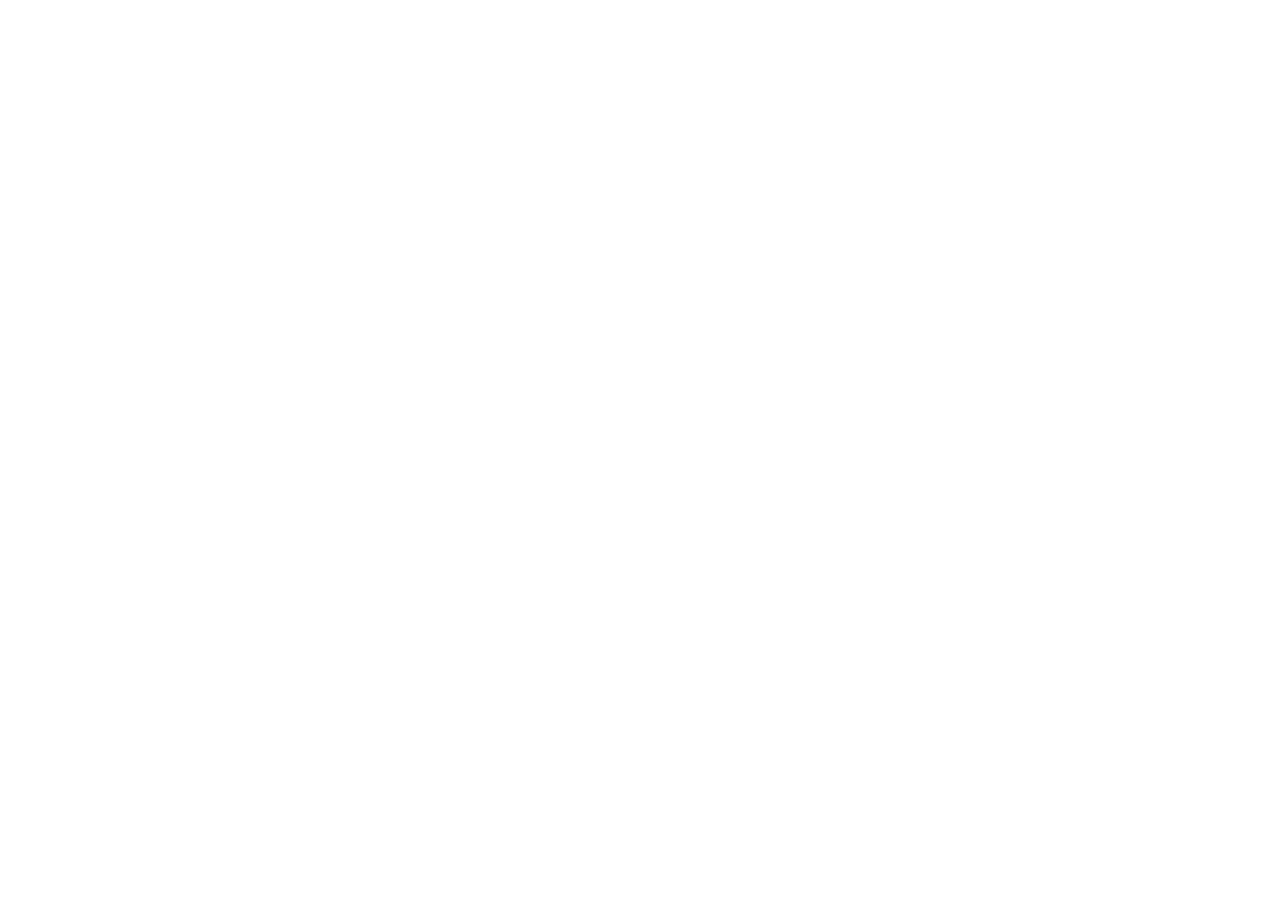
==== varta_Bilchogo.html @ 0e91a473 "2я страница" ====
<!DOCTYPE html>
<html lang="en">

<head>
    <meta charset="UTF-8" />
    <meta name="viewport" content="width=device-width, initial-scale=1.0" />
    <title>Document</title>
    <link rel="stylesheet" href="./css/style.css" />
</head>

<body>

    <div class="tn-atom__videoiframe" data-vimeoid="444493763" style="width:100%; height:100%;"><iframe
            class="t-iframe loaded"
            data-original="//player.vimeo.com/video/444493763?color=ffffff&amp;badge=0&amp;title=0&amp;byline=0&amp;portrait=0"
            width="100%" height="100%" frameborder="0" webkitallowfullscreen="" mozallowfullscreen="" allowfullscreen=""
            src="//player.vimeo.com/video/444493763?color=ffffff&amp;badge=0&amp;title=0&amp;byline=0&amp;portrait=0"></iframe>
    </div>

</body>

</html>
---- css/style.css ----
body {
  margin-bottom: 20px;
}

.modalComponent-video {
  position: relative;
  box-sizing: border-box;
}

a,
.player,
.player h1,
.player h2,
p {
  display: block;
  font-weight: 400;
  font-size: 20px;
  color: #333;
  padding-left: 10px;
  padding-top: 10px;
  margin: 0;
}
header {
  background-color: rgb(153, 144, 207);
}

/* 
width: 1px;
background: transparent;
border-radius: 0; 
background-color: initial; */

.vimeo-iframe {
  width: 800px;
  border-radius: 0;
}
/* 
.data_citing {
  padding: 0;
  margin: 0;
} */
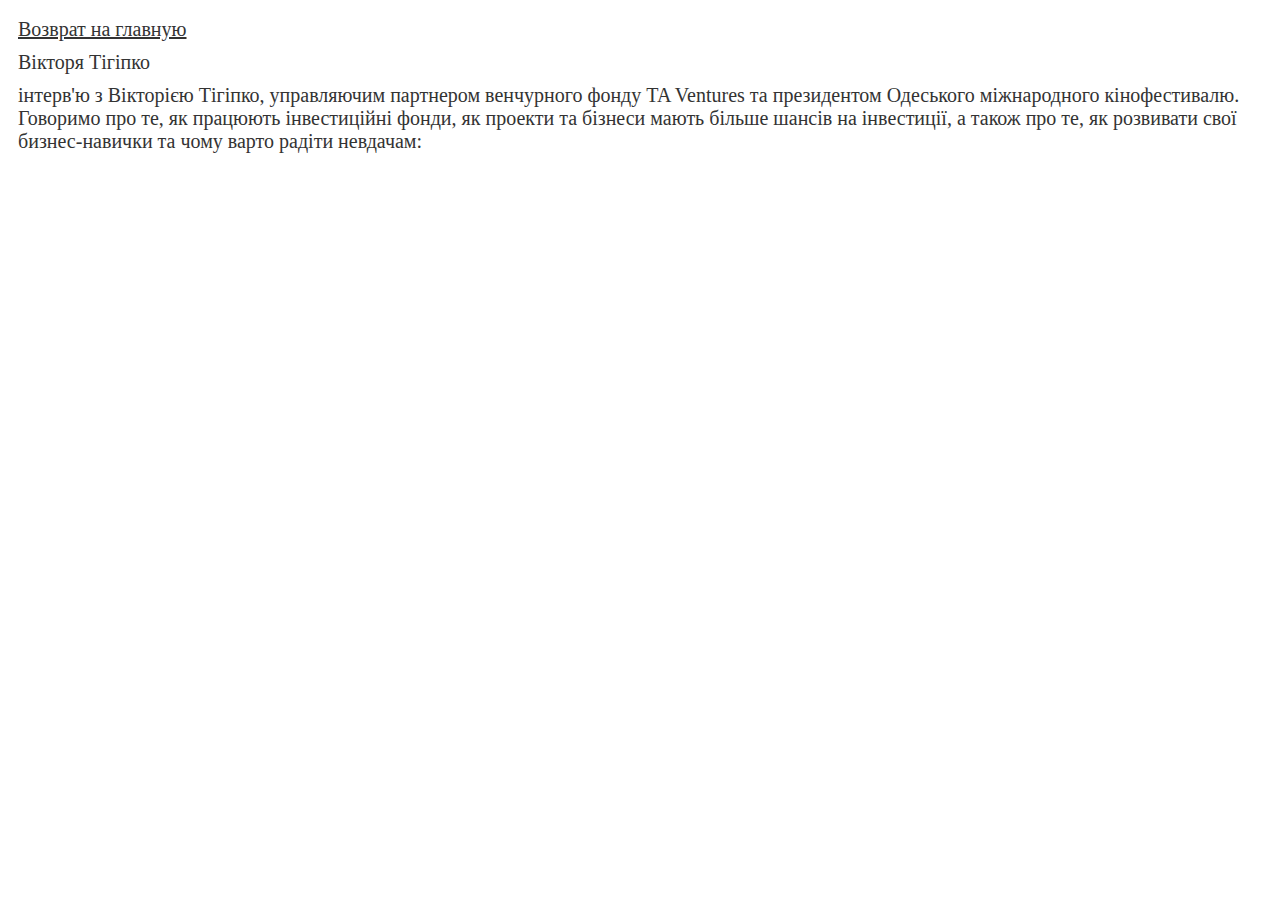
==== commit fb86a3f2: "страничку" ====
--- a/varta_Bilchogo.html
+++ b/varta_Bilchogo.html
@@ -10,13 +10,21 @@
 
 <body>
 
-    <div class="tn-atom__videoiframe" data-vimeoid="444493763" style="width:100%; height:100%;"><iframe
-            class="t-iframe loaded"
+    <a href="./index.html"> Возврат на главную </a>
+
+    <p class="modalComponent-title">
+        Вікторя Тігіпко
+    </p>
+    <p>інтерв'ю з Вікторією Тігіпко, управляючим партнером венчурного фонду TA Ventures та президентом Одеського
+        міжнародного кінофестивалю. Говоримо про те, як працюють інвестиційні фонди, як проекти та бізнеси мають
+        більше шансів на інвестиції, а також про те, як розвивати свої бизнес-навички та чому варто радіти невдачам:</p>
+
+    <div class="tn-atom__videoiframe" data-vimeoid="444493763" style="width: 100%; height: 100%">
+        <iframe class="t-iframe loaded"
             data-original="//player.vimeo.com/video/444493763?color=ffffff&amp;badge=0&amp;title=0&amp;byline=0&amp;portrait=0"
-            width="100%" height="100%" frameborder="0" webkitallowfullscreen="" mozallowfullscreen="" allowfullscreen=""
+            width="100%" height="600" frameborder="0" webkitallowfullscreen="" mozallowfullscreen="" allowfullscreen=""
             src="//player.vimeo.com/video/444493763?color=ffffff&amp;badge=0&amp;title=0&amp;byline=0&amp;portrait=0"></iframe>
     </div>
-
 </body>
 
 </html>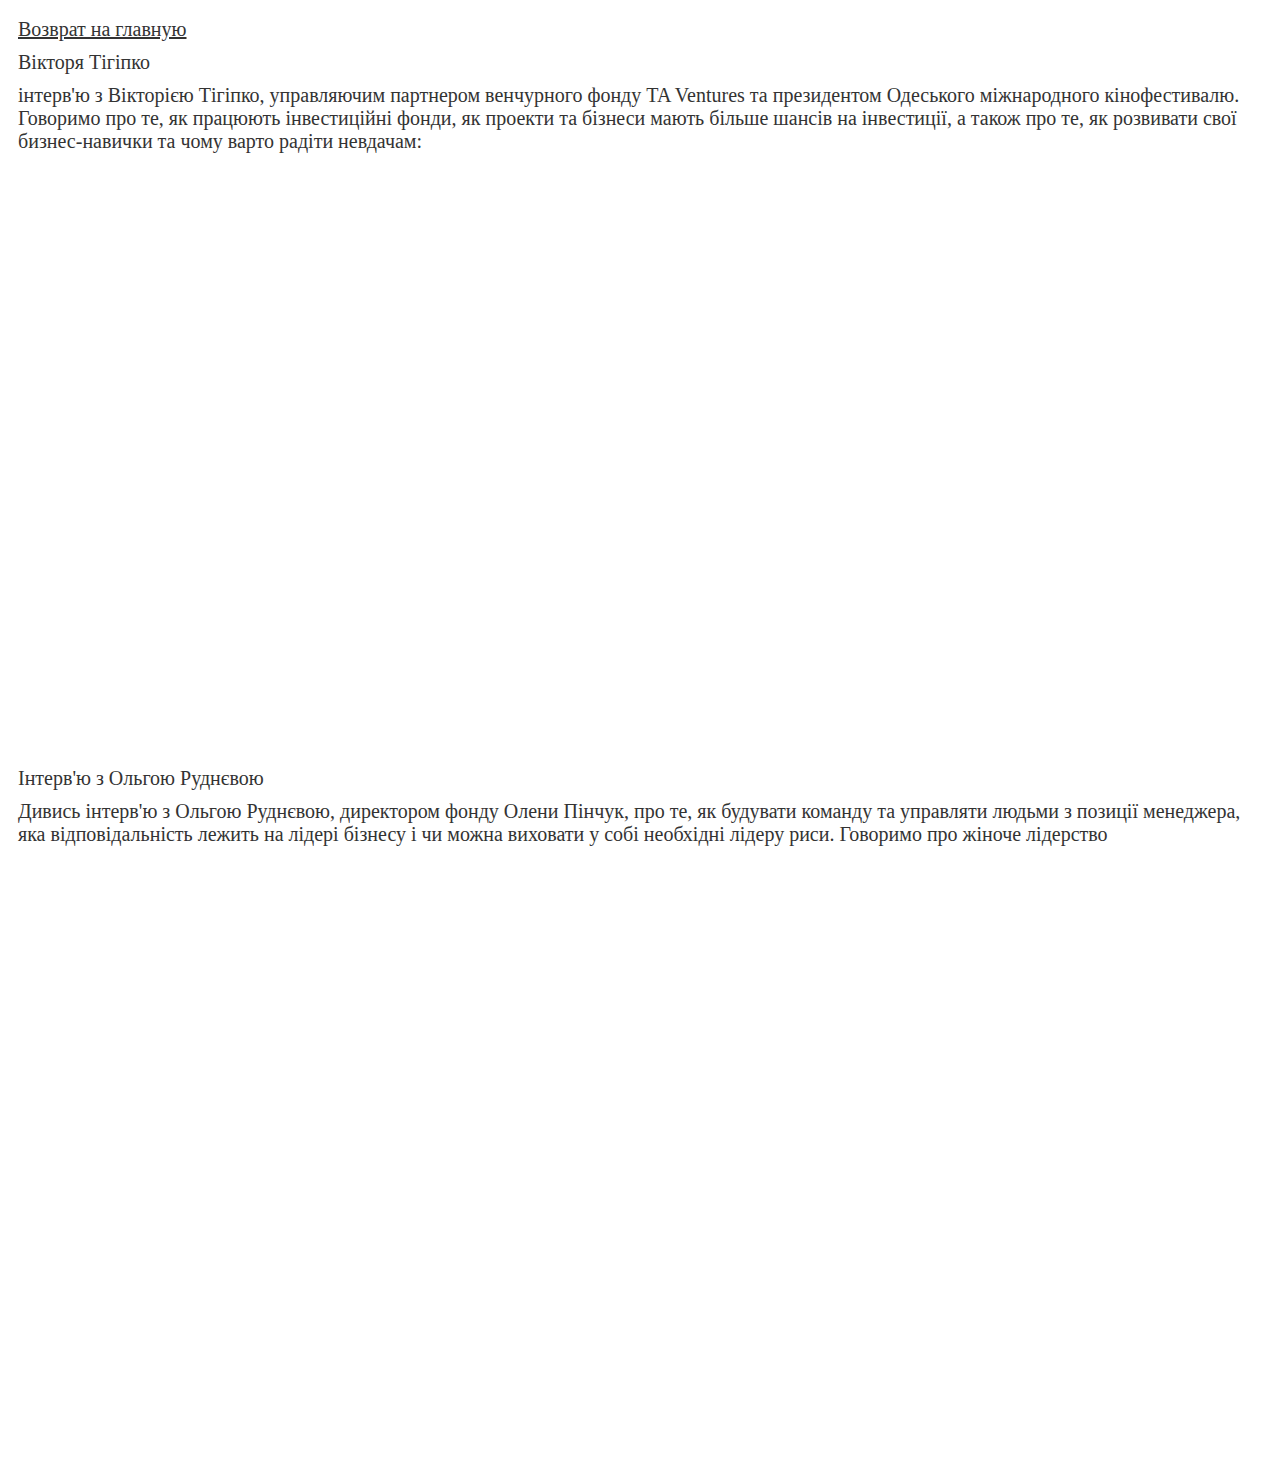
==== commit 5b352a44: "lj,fdbn Інтерв'ю з Ольгою Руднєвою" ====
--- a/varta_Bilchogo.html
+++ b/varta_Bilchogo.html
@@ -25,6 +25,25 @@
             width="100%" height="600" frameborder="0" webkitallowfullscreen="" mozallowfullscreen="" allowfullscreen=""
             src="//player.vimeo.com/video/444493763?color=ffffff&amp;badge=0&amp;title=0&amp;byline=0&amp;portrait=0"></iframe>
     </div>
+
+    <p class="modalComponent-title">
+        Інтерв'ю з Ольгою Руднєвою
+
+    </p>
+    <p>Дивись інтерв'ю з Ольгою Руднєвою, директором фонду Олени Пінчук, про те, як будувати команду та управляти людьми
+        з позиції менеджера, яка відповідальність лежить на лідері бізнесу і чи можна виховати у собі необхідні лідеру
+        риси. Говоримо про жіноче лідерство
+
+        <div class="tn-atom__videoiframe" data-vimeoid="444492539" style="width:100%; height:100%;"><iframe
+                class="t-iframe loaded"
+                data-original="//player.vimeo.com/video/444492539?color=ffffff&amp;badge=0&amp;title=0&amp;byline=0&amp;portrait=0"
+                width="100%" height="600" frameborder="0" webkitallowfullscreen="" mozallowfullscreen=""
+                allowfullscreen=""
+                src="//player.vimeo.com/video/444492539?color=ffffff&amp;badge=0&amp;title=0&amp;byline=0&amp;portrait=0"></iframe>
+        </div>
+
+
+
 </body>
 
 </html>--- a/css/style.css
+++ b/css/style.css
@@ -20,9 +20,11 @@
   padding-top: 10px;
   margin: 0;
 }
+
 header {
   background-color: rgb(153, 144, 207);
 }
+
 
 /* 
 width: 1px;
@@ -34,8 +36,9 @@
   width: 800px;
   border-radius: 0;
 }
+
 /* 
 .data_citing {
   padding: 0;
   margin: 0;
-} */
+} */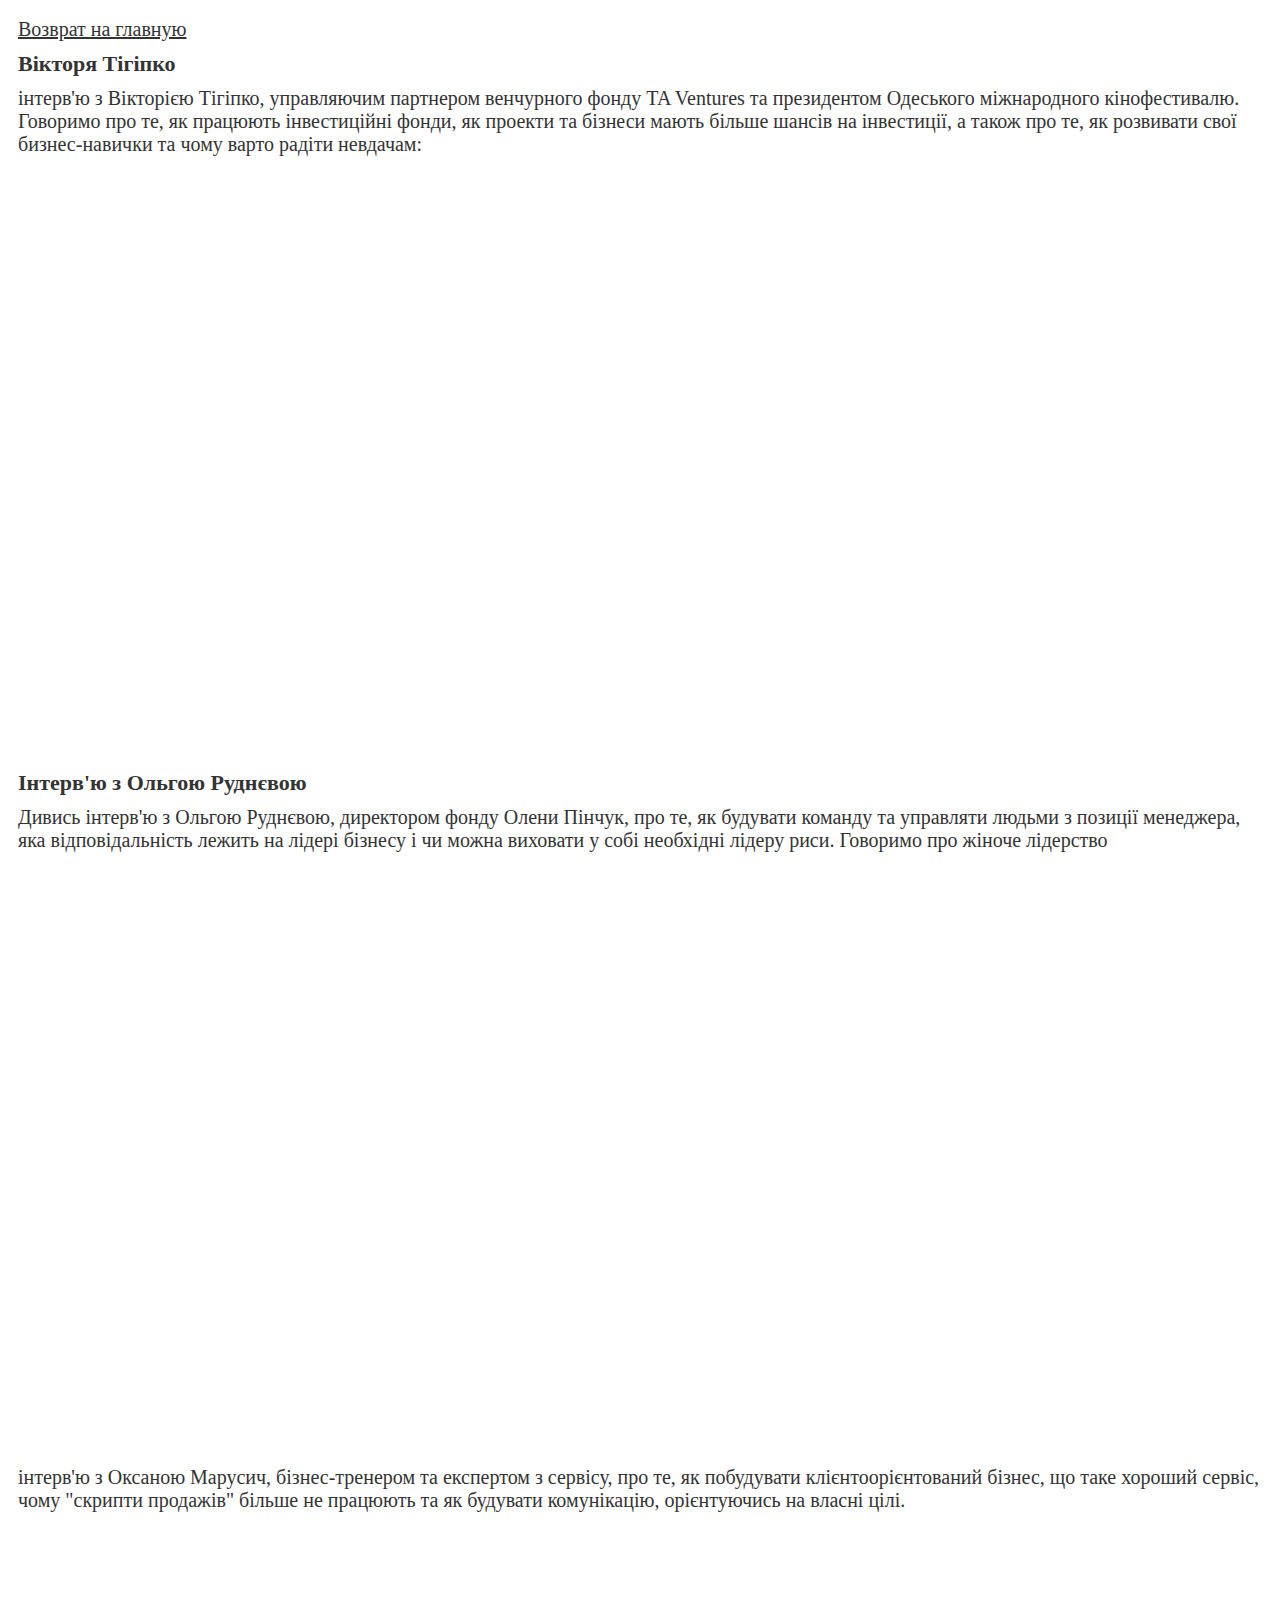
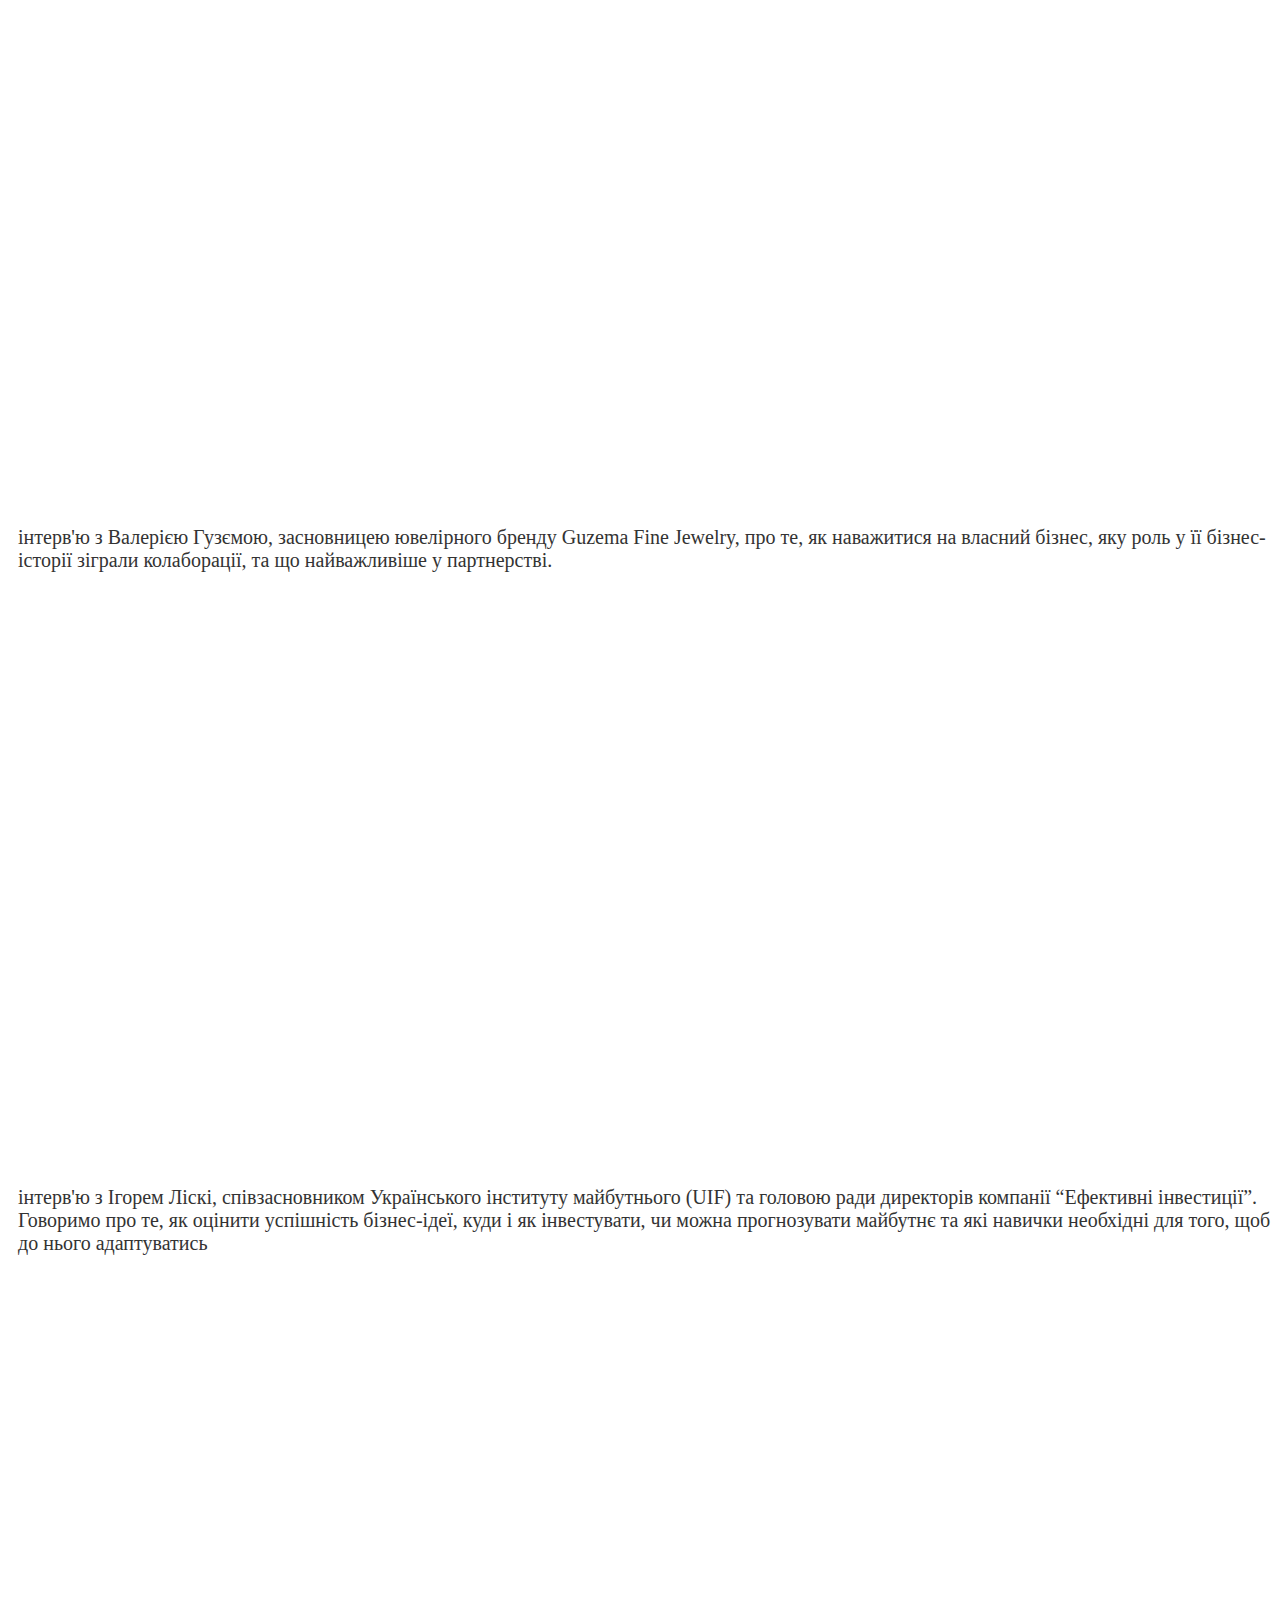
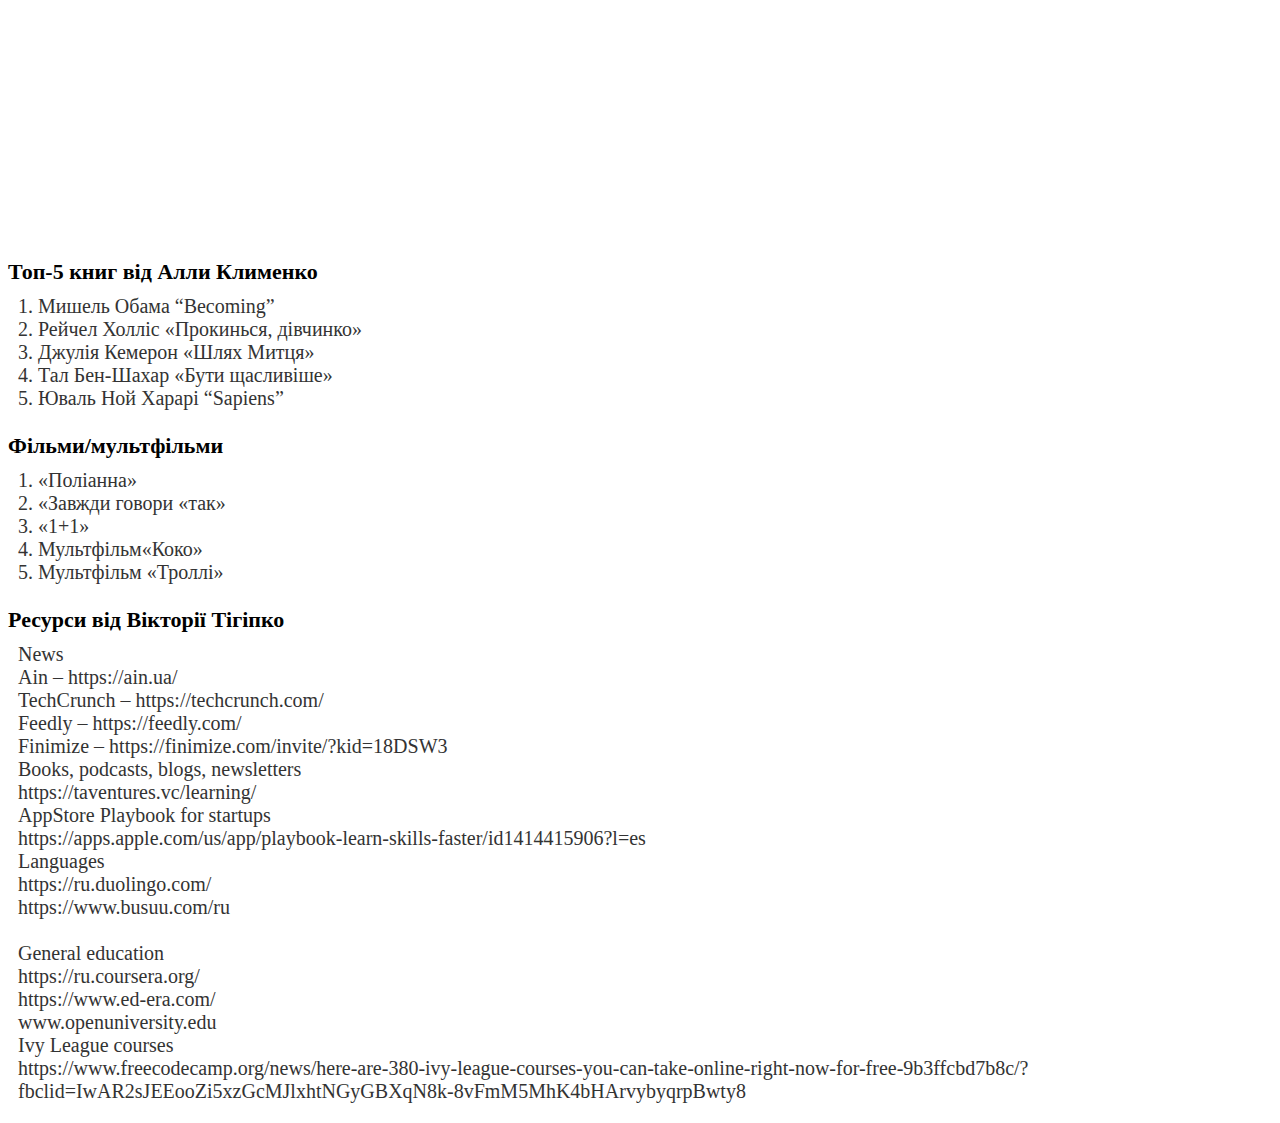
==== commit cf39db70: "добавит видосы от Варто" ====
--- a/varta_Bilchogo.html
+++ b/varta_Bilchogo.html
@@ -9,15 +9,16 @@
 </head>
 
 <body>
-
     <a href="./index.html"> Возврат на главную </a>
 
-    <p class="modalComponent-title">
-        Вікторя Тігіпко
+    <p class="modalComponent-title">Вікторя Тігіпко</p>
+    <p>
+        інтерв'ю з Вікторією Тігіпко, управляючим партнером венчурного фонду TA
+        Ventures та президентом Одеського міжнародного кінофестивалю. Говоримо про
+        те, як працюють інвестиційні фонди, як проекти та бізнеси мають більше
+        шансів на інвестиції, а також про те, як розвивати свої бизнес-навички та
+        чому варто радіти невдачам:
     </p>
-    <p>інтерв'ю з Вікторією Тігіпко, управляючим партнером венчурного фонду TA Ventures та президентом Одеського
-        міжнародного кінофестивалю. Говоримо про те, як працюють інвестиційні фонди, як проекти та бізнеси мають
-        більше шансів на інвестиції, а також про те, як розвивати свої бизнес-навички та чому варто радіти невдачам:</p>
 
     <div class="tn-atom__videoiframe" data-vimeoid="444493763" style="width: 100%; height: 100%">
         <iframe class="t-iframe loaded"
@@ -26,24 +27,105 @@
             src="//player.vimeo.com/video/444493763?color=ffffff&amp;badge=0&amp;title=0&amp;byline=0&amp;portrait=0"></iframe>
     </div>
 
-    <p class="modalComponent-title">
-        Інтерв'ю з Ольгою Руднєвою
+    <p class="modalComponent-title">Інтерв'ю з Ольгою Руднєвою</p>
+    <p>
+        Дивись інтерв'ю з Ольгою Руднєвою, директором фонду Олени Пінчук, про те,
+        як будувати команду та управляти людьми з позиції менеджера, яка
+        відповідальність лежить на лідері бізнесу і чи можна виховати у собі
+        необхідні лідеру риси. Говоримо про жіноче лідерство
+    </p>
 
-    </p>
-    <p>Дивись інтерв'ю з Ольгою Руднєвою, директором фонду Олени Пінчук, про те, як будувати команду та управляти людьми
-        з позиції менеджера, яка відповідальність лежить на лідері бізнесу і чи можна виховати у собі необхідні лідеру
-        риси. Говоримо про жіноче лідерство
-
-        <div class="tn-atom__videoiframe" data-vimeoid="444492539" style="width:100%; height:100%;"><iframe
-                class="t-iframe loaded"
-                data-original="//player.vimeo.com/video/444492539?color=ffffff&amp;badge=0&amp;title=0&amp;byline=0&amp;portrait=0"
-                width="100%" height="600" frameborder="0" webkitallowfullscreen="" mozallowfullscreen=""
-                allowfullscreen=""
-                src="//player.vimeo.com/video/444492539?color=ffffff&amp;badge=0&amp;title=0&amp;byline=0&amp;portrait=0"></iframe>
-        </div>
+    <div class="tn-atom__videoiframe" data-vimeoid="444492539" style="width: 100%; height: 100%">
+        <iframe class="t-iframe loaded"
+            data-original="//player.vimeo.com/video/444492539?color=ffffff&amp;badge=0&amp;title=0&amp;byline=0&amp;portrait=0"
+            width="100%" height="600" frameborder="0" webkitallowfullscreen="" mozallowfullscreen="" allowfullscreen=""
+            src="//player.vimeo.com/video/444492539?color=ffffff&amp;badge=0&amp;title=0&amp;byline=0&amp;portrait=0"></iframe>
+    </div>
 
 
+    <p> інтерв'ю з Оксаною Марусич, бізнес-тренером та експертом з сервісу, про те, як побудувати клієнтоорієнтований
+        бізнес, що таке хороший сервіс, чому "скрипти продажів" більше не працюють та як будувати комунікацію,
+        орієнтуючись на власні цілі. </p>
+    <div class="tn-atom__videoiframe" data-vimeoid="447085129" style="width:100%; height:100%;"><iframe
+            class="t-iframe loaded"
+            data-original="//player.vimeo.com/video/447085129?color=ffffff&amp;badge=0&amp;title=0&amp;byline=0&amp;portrait=0"
+            width="100%" height="600" frameborder="0" webkitallowfullscreen="" mozallowfullscreen="" allowfullscreen=""
+            src="//player.vimeo.com/video/447085129?color=ffffff&amp;badge=0&amp;title=0&amp;byline=0&amp;portrait=0"></iframe>
+    </div>
 
+    <p>інтерв'ю з Валерією Гузємою, засновницею ювелірного бренду Guzema Fine Jewelry, про те, як наважитися на
+        власний бізнес, яку роль у її бізнес-історії зіграли колаборації, та що найважливіше у партнерстві.</p>
+    <div class="tn-atom__videoiframe" data-vimeoid="447083289" style="width:100%; height:100%;"><iframe
+            class="t-iframe loaded"
+            data-original="//player.vimeo.com/video/447083289?color=ffffff&amp;badge=0&amp;title=0&amp;byline=0&amp;portrait=0"
+            width="100%" height="600" frameborder="0" webkitallowfullscreen="" mozallowfullscreen="" allowfullscreen=""
+            src="//player.vimeo.com/video/447083289?color=ffffff&amp;badge=0&amp;title=0&amp;byline=0&amp;portrait=0"></iframe>
+    </div>
+
+
+    <p> інтерв'ю з Ігорем Ліскі, співзасновником Українського інституту майбутнього (UIF) та головою ради директорів
+        компанії “Ефективні інвестиції”. Говоримо про те, як оцінити успішність бізнес-ідеї, куди і як інвестувати,
+        чи можна прогнозувати майбутнє та які навички необхідні для того, щоб до нього адаптуватись
+    </p>
+    <div class="tn-atom__videoiframe" data-vimeoid="447088630" style="width:100%; height:100%;"><iframe
+            class="t-iframe loaded"
+            data-original="//player.vimeo.com/video/447088630?color=ffffff&amp;badge=0&amp;title=0&amp;byline=0&amp;portrait=0"
+            width="100%" height="600" frameborder="0" webkitallowfullscreen="" mozallowfullscreen="" allowfullscreen=""
+            src="//player.vimeo.com/video/447088630?color=ffffff&amp;badge=0&amp;title=0&amp;byline=0&amp;portrait=0"></iframe>
+    </div>
+
+    <span class="modalComponent-title">Топ-5 книг вiд Алли Клименко </span>
+    <p>
+        1. Мишель Обама “Becoming”
+        <br>
+        2. Рейчел Холлiс
+        «Прокинься, дiвчинко» <br>
+        3. Джулiя Кемерон «Шлях Митця» <br>
+        4. Тал Бен-Шахар
+        «Бути щасливiше» <br>
+        5. Юваль Ной Харарi “Sapiens” <br>
+        <br>
+    </p>
+    <span class="modalComponent-title"> Фiльми/мультфiльми </span><br>
+    <p>
+        1.
+        «Полiанна» <br>
+        2. «Завжди говори «так» <br>
+        3. «1+1» <br>
+        4. Мультфiльм«Коко» <br>
+        5.
+        Мультфiльм «Троллi»<br>
+        <br>
+    </p>
+
+
+    <span class="modalComponent-title"> Ресурси від Вікторії Тігіпко</span>
+    <p>
+        News<br>
+        Ain – https://ain.ua/<br>
+        TechCrunch – https://techcrunch.com/<br>
+        Feedly – https://feedly.com/<br>
+        Finimize – https://finimize.com/invite/?kid=18DSW3<br>
+
+        Books, podcasts, blogs, newsletters<br>
+        https://taventures.vc/learning/<br>
+
+        AppStore Playbook for startups<br>
+        https://apps.apple.com/us/app/playbook-learn-skills-faster/id1414415906?l=es<br>
+
+        Languages<br>
+        https://ru.duolingo.com/<br>
+        https://www.busuu.com/ru<br>
+        <br>
+        General education<br>
+        https://ru.coursera.org/<br>
+        https://www.ed-era.com/<br>
+        www.openuniversity.edu<br>
+
+        Ivy League courses<br>
+        https://www.freecodecamp.org/news/here-are-380-ivy-league-courses-you-can-take-online-right-now-for-free-9b3ffcbd7b8c/?fbclid=IwAR2sJEEooZi5xzGcMJlxhtNGyGBXqN8k-8vFmM5MhK4bHArvybyqrpBwty8
+        <br>
+    </p>
 </body>
 
 </html>--- a/css/style.css
+++ b/css/style.css
@@ -41,4 +41,9 @@
 .data_citing {
   padding: 0;
   margin: 0;
-} */+} */
+
+.modalComponent-title {
+  font-size: 22px;
+  font-weight: 700;
+}